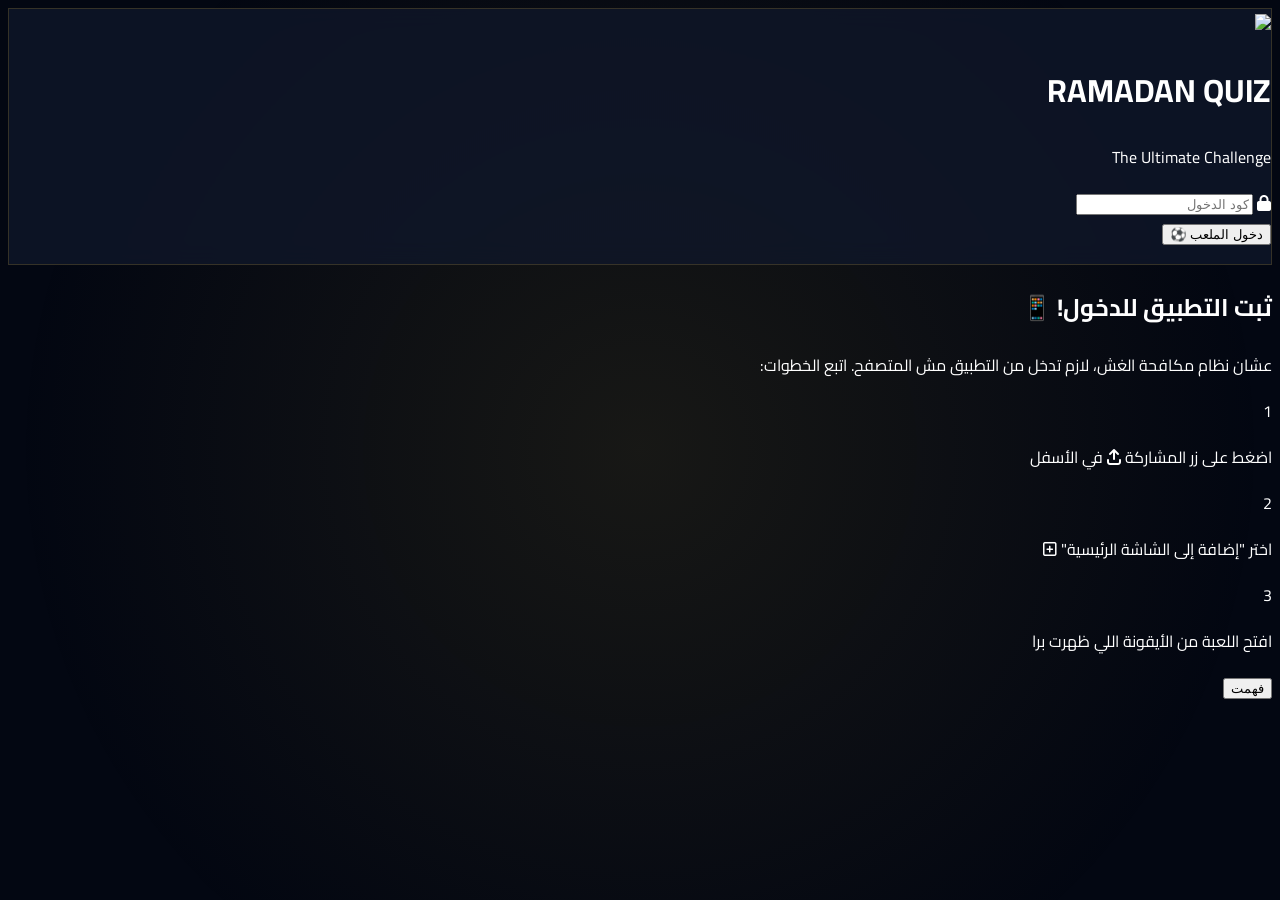
==== index.html @ 7aaff5f6 "Update index.html" ====
<!DOCTYPE html>
<html lang="ar" dir="rtl">
<head>
    <meta charset="UTF-8">
    <meta name="viewport" content="width=device-width, initial-scale=1.0, maximum-scale=1.0, user-scalable=no">
    <link rel="manifest" href="manifest.json">
    <meta name="theme-color" content="#0b1120">
    <link rel="apple-touch-icon" href="https://i.postimg.cc/QN7YYDZb/1772330473684.png">
    
    <title>ملعب رمضان | تسجيل الدخول</title>
    <script src="https://cdn.tailwindcss.com"></script>
    <link rel="stylesheet" href="https://cdnjs.cloudflare.com/ajax/libs/font-awesome/6.0.0/css/all.min.css">
    
    <style>
        @import url('https://fonts.googleapis.com/css2?family=Cairo:wght@400;700;900&display=swap');
        body { background-color: #030712; color: white; font-family: 'Cairo', sans-serif; overflow: hidden; }
        .glass-card { background: rgba(15, 23, 42, 0.8); backdrop-filter: blur(12px); border: 1px solid rgba(212, 175, 55, 0.2); }
        .bg-glow { position: fixed; inset: 0; z-index: -1; background: radial-gradient(circle at 50% 50%, rgba(212, 175, 55, 0.1) 0%, transparent 80%); }
        
        /* انيميشن لرسالة الآيفون */
        @keyframes slideUp { from { transform: translateY(100%); } to { transform: translateY(0); } }
        .ios-guide { animation: slideUp 0.5s ease-out; border-radius: 30px 30px 0 0; }
    </style>
</head>
<body class="flex items-center justify-center min-h-screen p-4">
    <div class="bg-glow"></div>

    <div id="login-box" class="glass-card p-8 rounded-[40px] w-full max-w-sm text-center shadow-2xl relative">
        <div class="absolute -top-12 left-1/2 -translate-x-1/2">
            <img src="https://i.postimg.cc/QN7YYDZb/1772330473684.png" class="w-24 h-24 rounded-full border-4 border-yellow-500 shadow-[0_0_20px_rgba(212,175,55,0.5)]">
        </div>
        
        <h1 class="text-3xl font-black mt-10 mb-2 text-white italic">RAMADAN QUIZ</h1>
        <p class="text-yellow-500 text-[10px] font-bold tracking-[0.3em] mb-8 uppercase">The Ultimate Challenge</p>

        <div class="space-y-4">
            <div class="relative">
                <i class="fas fa-lock absolute left-4 top-1/2 -translate-y-1/2 text-gray-500"></i>
                <input type="password" id="login-pass" placeholder="كود الدخول" 
                    class="w-full bg-black/40 border border-white/10 p-4 pl-12 rounded-2xl text-center font-black text-2xl text-yellow-400 focus:border-yellow-500 outline-none transition-all">
            </div>
            
            <button onclick="handleLoginAttempt()" id="login-btn" 
                class="w-full bg-gradient-to-r from-yellow-600 to-yellow-500 text-black font-black py-4 rounded-2xl text-xl shadow-lg active:scale-95 transition-transform">
                دخول الملعب ⚽
            </button>
        </div>
        <p id="error-msg" class="text-red-500 text-xs mt-4 font-bold hidden"></p>
    </div>

    <div id="ios-overlay" class="fixed inset-0 bg-black/90 z-[9999] hidden flex-col justify-end">
        <div class="ios-guide bg-gray-900 p-8 text-center border-t-2 border-yellow-500">
            <div class="w-16 h-1 bg-gray-700 mx-auto rounded-full mb-6"></div>
            <h2 class="text-2xl font-black text-white mb-4">ثبت التطبيق للدخول! 📱</h2>
            <p class="text-gray-400 text-sm mb-8 leading-relaxed">عشان نظام مكافحة الغش، لازم تدخل من التطبيق مش المتصفح. اتبع الخطوات:</p>
            
            <div class="space-y-6 mb-10 text-right inline-block">
                <div class="flex items-center gap-4">
                    <div class="bg-yellow-500 text-black w-8 h-8 rounded-full flex items-center justify-center font-black">1</div>
                    <p class="text-white font-bold text-sm">اضغط على زر المشاركة <i class="fa-solid fa-arrow-up-from-bracket text-blue-400 mx-1"></i> في الأسفل</p>
                </div>
                <div class="flex items-center gap-4">
                    <div class="bg-yellow-500 text-black w-8 h-8 rounded-full flex items-center justify-center font-black">2</div>
                    <p class="text-white font-bold text-sm">اختر "إضافة إلى الشاشة الرئيسية" <i class="fa-regular fa-square-plus text-gray-300 mx-1"></i></p>
                </div>
                <div class="flex items-center gap-4">
                    <div class="bg-yellow-500 text-black w-8 h-8 rounded-full flex items-center justify-center font-black">3</div>
                    <p class="text-white font-bold text-sm">افتح اللعبة من الأيقونة اللي ظهرت برا</p>
                </div>
            </div>

            <button onclick="document.getElementById('ios-overlay').style.display='none'" class="w-full bg-gray-800 text-white font-black py-4 rounded-2xl mb-4">فهمت</button>
        </div>
    </div>

    <script src="https://www.gstatic.com/firebasejs/8.10.1/firebase-app.js"></script>
    <script src="https://www.gstatic.com/firebasejs/8.10.1/firebase-firestore.js"></script>
    <script>
        const firebaseConfig = { apiKey: "AIzaSyBZMnIJ_IOqeAfXqFt-m4tM1Lvo0tUDnk8", projectId: "ramadan-87817", appId: "1:343525703258:web:6776b4857425df8bcca263" };
        if (!firebase.apps.length) firebase.initializeApp(firebaseConfig);
        const db = firebase.firestore();

        // فحص وضع التشغيل (تطبيق ولا متصفح)
        const isStandalone = window.matchMedia('(display-mode: standalone)').matches || window.navigator.standalone;
        const isIOS = /iPad|iPhone|iPod/.test(navigator.userAgent) && !window.MSStream;

        function handleLoginAttempt() {
            const pass = document.getElementById('login-pass').value.trim();
            const errorEl = document.getElementById('error-msg');

            // 🛡️ حماية: لو مش تطبيق، اظهره رسالة التثبيت
            if (!isStandalone) {
                if (isIOS) {
                    document.getElementById('ios-overlay').style.display = 'flex';
                } else {
                    alert("⛔ يجب تثبيت التطبيق أولاً (Install App) من خيارات المتصفح لمنع الغش.");
                }
                return;
            }

            if (!pass) return;

            db.collection("users").where("password", "==", pass).get().then(snap => {
                if (snap.empty) {
                    errorEl.innerText = "❌ كود غير صحيح يا بطل";
                    errorEl.classList.remove('hidden');
                } else {
                    const user = snap.docs[0].data();
                    localStorage.setItem('currentUser', JSON.stringify({id: snap.docs[0].id, ...user}));
                    window.location.href = 'dashboard.html';
                }
            });
        }
    </script>
</body>
</html>
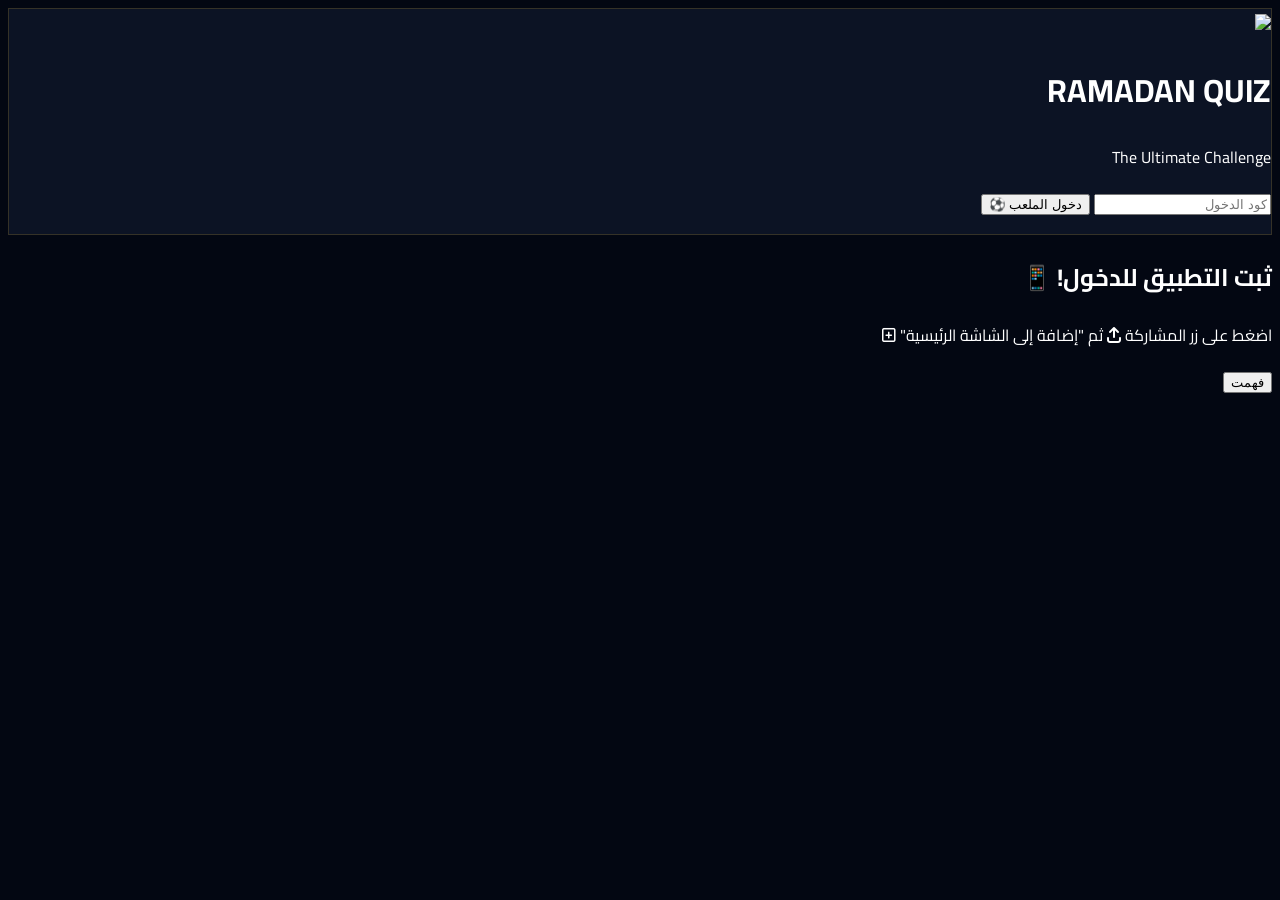
==== commit c6d9226c: "Update index.html" ====
--- a/index.html
+++ b/index.html
@@ -15,33 +15,48 @@
         @import url('https://fonts.googleapis.com/css2?family=Cairo:wght@400;700;900&display=swap');
         body { background-color: #030712; color: white; font-family: 'Cairo', sans-serif; overflow: hidden; }
         .glass-card { background: rgba(15, 23, 42, 0.8); backdrop-filter: blur(12px); border: 1px solid rgba(212, 175, 55, 0.2); }
-        .bg-glow { position: fixed; inset: 0; z-index: -1; background: radial-gradient(circle at 50% 50%, rgba(212, 175, 55, 0.1) 0%, transparent 80%); }
         
+        /* 🏮 أنيميشن اهتزاز الفانوس */
+        @keyframes swing {
+            0% { transform: rotate(8deg); }
+            50% { transform: rotate(-8deg); }
+            100% { transform: rotate(8deg); }
+        }
+        .fanous-container {
+            position: absolute;
+            top: -110px;
+            left: 50%;
+            transform: translateX(-50%);
+            z-index: 20;
+            transform-origin: top center;
+            animation: swing 3s ease-in-out infinite;
+        }
+        .fanous-img { width: 100px; filter: drop-shadow(0 0 15px rgba(234, 179, 8, 0.4)); }
+
         /* انيميشن لرسالة الآيفون */
         @keyframes slideUp { from { transform: translateY(100%); } to { transform: translateY(0); } }
         .ios-guide { animation: slideUp 0.5s ease-out; border-radius: 30px 30px 0 0; }
     </style>
 </head>
 <body class="flex items-center justify-center min-h-screen p-4">
-    <div class="bg-glow"></div>
-
+    
     <div id="login-box" class="glass-card p-8 rounded-[40px] w-full max-w-sm text-center shadow-2xl relative">
+        
         <div class="absolute -top-12 left-1/2 -translate-x-1/2">
+            <div class="fanous-container">
+                <img src="https://i.ibb.co/m0Ym8pL/fanous.png" class="fanous-img">
+            </div>
             <img src="https://i.postimg.cc/QN7YYDZb/1772330473684.png" class="w-24 h-24 rounded-full border-4 border-yellow-500 shadow-[0_0_20px_rgba(212,175,55,0.5)]">
         </div>
         
-        <h1 class="text-3xl font-black mt-10 mb-2 text-white italic">RAMADAN QUIZ</h1>
+        <h1 class="text-3xl font-black mt-14 mb-2 text-white italic">RAMADAN QUIZ</h1>
         <p class="text-yellow-500 text-[10px] font-bold tracking-[0.3em] mb-8 uppercase">The Ultimate Challenge</p>
 
         <div class="space-y-4">
-            <div class="relative">
-                <i class="fas fa-lock absolute left-4 top-1/2 -translate-y-1/2 text-gray-500"></i>
-                <input type="password" id="login-pass" placeholder="كود الدخول" 
-                    class="w-full bg-black/40 border border-white/10 p-4 pl-12 rounded-2xl text-center font-black text-2xl text-yellow-400 focus:border-yellow-500 outline-none transition-all">
-            </div>
+            <input type="password" id="login-pass" placeholder="كود الدخول" 
+                class="w-full bg-black/40 border border-white/10 p-4 rounded-2xl text-center font-black text-2xl text-yellow-400 focus:border-yellow-500 outline-none transition-all">
             
-            <button onclick="handleLoginAttempt()" id="login-btn" 
-                class="w-full bg-gradient-to-r from-yellow-600 to-yellow-500 text-black font-black py-4 rounded-2xl text-xl shadow-lg active:scale-95 transition-transform">
+            <button onclick="handleLoginAttempt()" class="w-full bg-gradient-to-r from-yellow-600 to-yellow-500 text-black font-black py-4 rounded-2xl text-xl shadow-lg active:scale-95 transition-transform">
                 دخول الملعب ⚽
             </button>
         </div>
@@ -50,26 +65,9 @@
 
     <div id="ios-overlay" class="fixed inset-0 bg-black/90 z-[9999] hidden flex-col justify-end">
         <div class="ios-guide bg-gray-900 p-8 text-center border-t-2 border-yellow-500">
-            <div class="w-16 h-1 bg-gray-700 mx-auto rounded-full mb-6"></div>
             <h2 class="text-2xl font-black text-white mb-4">ثبت التطبيق للدخول! 📱</h2>
-            <p class="text-gray-400 text-sm mb-8 leading-relaxed">عشان نظام مكافحة الغش، لازم تدخل من التطبيق مش المتصفح. اتبع الخطوات:</p>
-            
-            <div class="space-y-6 mb-10 text-right inline-block">
-                <div class="flex items-center gap-4">
-                    <div class="bg-yellow-500 text-black w-8 h-8 rounded-full flex items-center justify-center font-black">1</div>
-                    <p class="text-white font-bold text-sm">اضغط على زر المشاركة <i class="fa-solid fa-arrow-up-from-bracket text-blue-400 mx-1"></i> في الأسفل</p>
-                </div>
-                <div class="flex items-center gap-4">
-                    <div class="bg-yellow-500 text-black w-8 h-8 rounded-full flex items-center justify-center font-black">2</div>
-                    <p class="text-white font-bold text-sm">اختر "إضافة إلى الشاشة الرئيسية" <i class="fa-regular fa-square-plus text-gray-300 mx-1"></i></p>
-                </div>
-                <div class="flex items-center gap-4">
-                    <div class="bg-yellow-500 text-black w-8 h-8 rounded-full flex items-center justify-center font-black">3</div>
-                    <p class="text-white font-bold text-sm">افتح اللعبة من الأيقونة اللي ظهرت برا</p>
-                </div>
-            </div>
-
-            <button onclick="document.getElementById('ios-overlay').style.display='none'" class="w-full bg-gray-800 text-white font-black py-4 rounded-2xl mb-4">فهمت</button>
+            <p class="text-gray-400 text-sm mb-6">اضغط على زر المشاركة <i class="fa-solid fa-arrow-up-from-bracket text-blue-400"></i> ثم "إضافة إلى الشاشة الرئيسية" <i class="fa-regular fa-square-plus"></i></p>
+            <button onclick="location.reload()" class="w-full bg-gray-800 text-white font-black py-4 rounded-2xl">فهمت</button>
         </div>
     </div>
 
@@ -80,30 +78,21 @@
         if (!firebase.apps.length) firebase.initializeApp(firebaseConfig);
         const db = firebase.firestore();
 
-        // فحص وضع التشغيل (تطبيق ولا متصفح)
-        const isStandalone = window.matchMedia('(display-mode: standalone)').matches || window.navigator.standalone;
-        const isIOS = /iPad|iPhone|iPod/.test(navigator.userAgent) && !window.MSStream;
+        function handleLoginAttempt() {
+            const isStandalone = window.matchMedia('(display-mode: standalone)').matches || window.navigator.standalone;
+            const isIOS = /iPad|iPhone|iPod/.test(navigator.userAgent);
+            const pass = document.getElementById('login-pass').value.trim();
 
-        function handleLoginAttempt() {
-            const pass = document.getElementById('login-pass').value.trim();
-            const errorEl = document.getElementById('error-msg');
-
-            // 🛡️ حماية: لو مش تطبيق، اظهره رسالة التثبيت
             if (!isStandalone) {
-                if (isIOS) {
-                    document.getElementById('ios-overlay').style.display = 'flex';
-                } else {
-                    alert("⛔ يجب تثبيت التطبيق أولاً (Install App) من خيارات المتصفح لمنع الغش.");
-                }
+                if (isIOS) document.getElementById('ios-overlay').style.display = 'flex';
+                else alert("يرجى تثبيت التطبيق أولاً من خيارات المتصفح (Install App)");
                 return;
             }
 
-            if (!pass) return;
-
             db.collection("users").where("password", "==", pass).get().then(snap => {
                 if (snap.empty) {
-                    errorEl.innerText = "❌ كود غير صحيح يا بطل";
-                    errorEl.classList.remove('hidden');
+                    document.getElementById('error-msg').innerText = "❌ الكود غلط يا بطل";
+                    document.getElementById('error-msg').classList.remove('hidden');
                 } else {
                     const user = snap.docs[0].data();
                     localStorage.setItem('currentUser', JSON.stringify({id: snap.docs[0].id, ...user}));
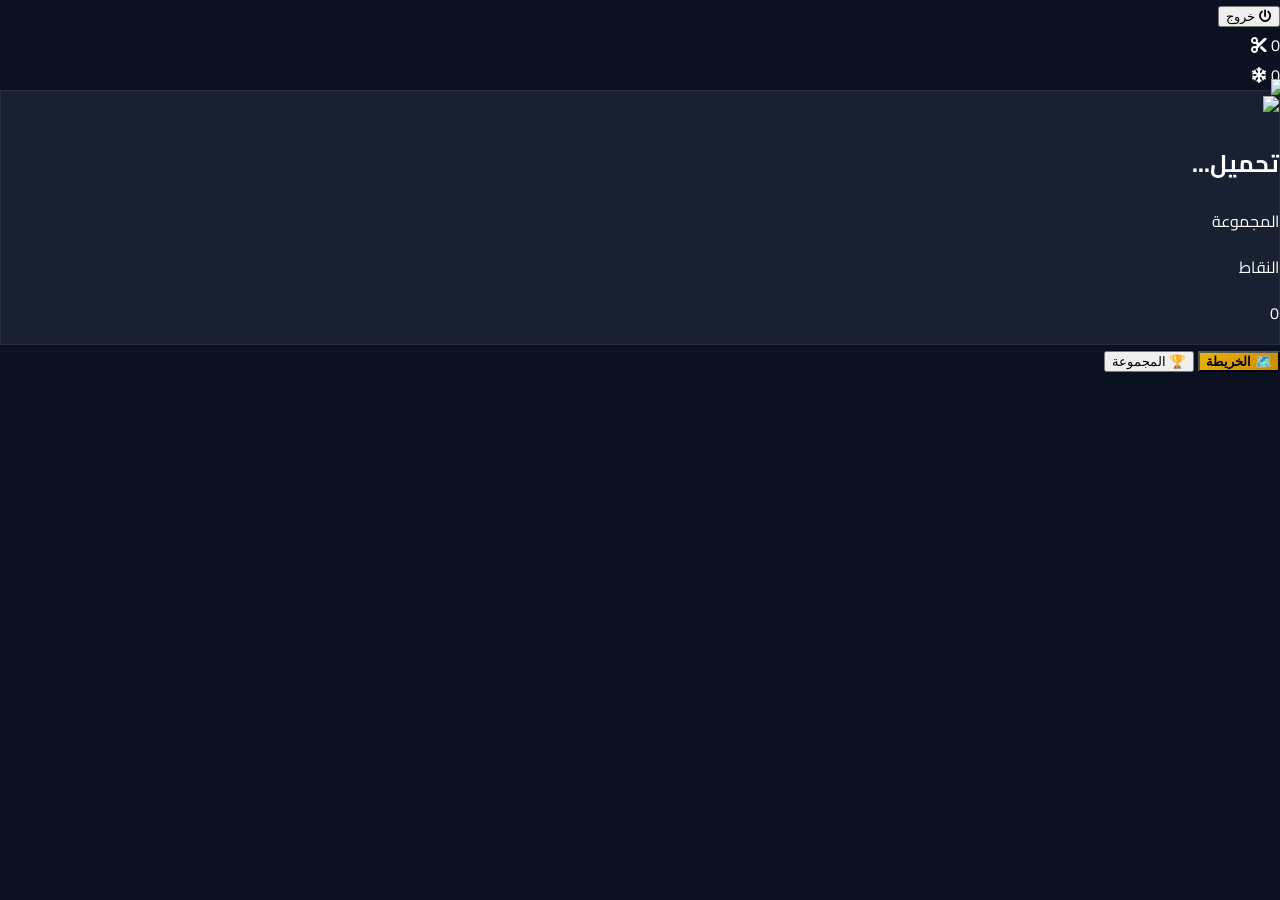
==== commit 0a7eb5c5: "Update index.html" ====
--- a/index.html
+++ b/index.html
@@ -3,102 +3,82 @@
 <head>
     <meta charset="UTF-8">
     <meta name="viewport" content="width=device-width, initial-scale=1.0, maximum-scale=1.0, user-scalable=no">
-    <link rel="manifest" href="manifest.json">
-    <meta name="theme-color" content="#0b1120">
-    <link rel="apple-touch-icon" href="https://i.postimg.cc/QN7YYDZb/1772330473684.png">
-    
-    <title>ملعب رمضان | تسجيل الدخول</title>
+    <title>ملعب رمضان | الخريطة</title>
     <script src="https://cdn.tailwindcss.com"></script>
     <link rel="stylesheet" href="https://cdnjs.cloudflare.com/ajax/libs/font-awesome/6.0.0/css/all.min.css">
-    
     <style>
         @import url('https://fonts.googleapis.com/css2?family=Cairo:wght@400;700;900&display=swap');
-        body { background-color: #030712; color: white; font-family: 'Cairo', sans-serif; overflow: hidden; }
-        .glass-card { background: rgba(15, 23, 42, 0.8); backdrop-filter: blur(12px); border: 1px solid rgba(212, 175, 55, 0.2); }
+        body { background-color: #0b1120; font-family: 'Cairo', sans-serif; color: white; margin: 0; overflow-x: hidden; user-select: none; }
+        .glass-card { background: rgba(30, 41, 59, 0.7); backdrop-filter: blur(10px); border: 1px solid rgba(255,255,255,0.05); }
         
-        /* 🏮 أنيميشن اهتزاز الفانوس */
-        @keyframes swing {
-            0% { transform: rotate(8deg); }
-            50% { transform: rotate(-8deg); }
-            100% { transform: rotate(8deg); }
-        }
-        .fanous-container {
-            position: absolute;
-            top: -110px;
-            left: 50%;
-            transform: translateX(-50%);
-            z-index: 20;
-            transform-origin: top center;
-            animation: swing 3s ease-in-out infinite;
-        }
-        .fanous-img { width: 100px; filter: drop-shadow(0 0 15px rgba(234, 179, 8, 0.4)); }
+        @keyframes swing-mini { 0% { transform: rotate(7deg); } 50% { transform: rotate(-7deg); } 100% { transform: rotate(7deg); } }
+        .fanous-mini { width: 28px; transform-origin: top center; animation: swing-mini 2.5s ease-in-out infinite; position: absolute; right: -8px; top: -12px; z-index: 20; }
 
-        /* انيميشن لرسالة الآيفون */
-        @keyframes slideUp { from { transform: translateY(100%); } to { transform: translateY(0); } }
-        .ios-guide { animation: slideUp 0.5s ease-out; border-radius: 30px 30px 0 0; }
+        .tab-btn.active { background: linear-gradient(135deg, #eab308 0%, #ca8a04 100%); color: black; font-weight: 900; }
+        .day-active { background: linear-gradient(135deg, #eab308 0%, #ca8a04 100%); color: black; border: 2px solid #fde047; box-shadow: 0 0 15px rgba(234, 179, 8, 0.3); }
+        ::-webkit-scrollbar { display: none; }
     </style>
 </head>
-<body class="flex items-center justify-center min-h-screen p-4">
-    
-    <div id="login-box" class="glass-card p-8 rounded-[40px] w-full max-w-sm text-center shadow-2xl relative">
-        
-        <div class="absolute -top-12 left-1/2 -translate-x-1/2">
-            <div class="fanous-container">
-                <img src="https://i.ibb.co/m0Ym8pL/fanous.png" class="fanous-img">
+<body class="pb-24">
+
+    <div class="p-6 flex items-center justify-between">
+        <button onclick="logoutUser()" class="text-red-400 font-bold flex items-center gap-2 bg-red-500/10 px-4 py-2 rounded-xl">
+            <i class="fas fa-power-off text-sm"></i> خروج
+        </button>
+        <div class="flex gap-3">
+            <div class="bg-gray-800 px-4 py-2 rounded-xl border border-gray-700 flex items-center gap-2">
+                <span id="inv-5050" class="text-purple-400 font-black">0</span> <i class="fas fa-cut text-purple-400 text-xs"></i>
             </div>
-            <img src="https://i.postimg.cc/QN7YYDZb/1772330473684.png" class="w-24 h-24 rounded-full border-4 border-yellow-500 shadow-[0_0_20px_rgba(212,175,55,0.5)]">
+            <div class="bg-gray-800 px-4 py-2 rounded-xl border border-gray-700 flex items-center gap-2">
+                <span id="inv-freeze" class="text-blue-400 font-black">0</span> <i class="fas fa-snowflake text-blue-400 text-xs"></i>
+            </div>
         </div>
-        
-        <h1 class="text-3xl font-black mt-14 mb-2 text-white italic">RAMADAN QUIZ</h1>
-        <p class="text-yellow-500 text-[10px] font-bold tracking-[0.3em] mb-8 uppercase">The Ultimate Challenge</p>
-
-        <div class="space-y-4">
-            <input type="password" id="login-pass" placeholder="كود الدخول" 
-                class="w-full bg-black/40 border border-white/10 p-4 rounded-2xl text-center font-black text-2xl text-yellow-400 focus:border-yellow-500 outline-none transition-all">
-            
-            <button onclick="handleLoginAttempt()" class="w-full bg-gradient-to-r from-yellow-600 to-yellow-500 text-black font-black py-4 rounded-2xl text-xl shadow-lg active:scale-95 transition-transform">
-                دخول الملعب ⚽
-            </button>
-        </div>
-        <p id="error-msg" class="text-red-500 text-xs mt-4 font-bold hidden"></p>
     </div>
 
-    <div id="ios-overlay" class="fixed inset-0 bg-black/90 z-[9999] hidden flex-col justify-end">
-        <div class="ios-guide bg-gray-900 p-8 text-center border-t-2 border-yellow-500">
-            <h2 class="text-2xl font-black text-white mb-4">ثبت التطبيق للدخول! 📱</h2>
-            <p class="text-gray-400 text-sm mb-6">اضغط على زر المشاركة <i class="fa-solid fa-arrow-up-from-bracket text-blue-400"></i> ثم "إضافة إلى الشاشة الرئيسية" <i class="fa-regular fa-square-plus"></i></p>
-            <button onclick="location.reload()" class="w-full bg-gray-800 text-white font-black py-4 rounded-2xl">فهمت</button>
+    <div class="px-6 mb-8">
+        <div class="glass-card p-6 rounded-[35px] flex items-center justify-between relative border border-white/10">
+            <div class="relative">
+                <img src="https://i.ibb.co/m0Ym8pL/fanous.png" class="fanous-mini">
+                <div class="w-16 h-16 rounded-full border-2 border-yellow-500 p-1 bg-gray-900">
+                    <img id="user-avatar" src="https://i.postimg.cc/QN7YYDZb/1772330473684.png" class="w-full h-full rounded-full object-cover">
+                </div>
+            </div>
+            <div class="flex-1 mr-4">
+                <h2 id="p-name" class="font-black text-xl truncate w-32 text-white">تحميل...</h2>
+                <p id="p-group" class="text-gray-400 text-[10px] font-bold">المجموعة</p>
+            </div>
+            <div class="text-center bg-black/40 px-5 py-3 rounded-2xl border border-white/5">
+                <p class="text-[9px] text-gray-400 font-black uppercase">النقاط</p>
+                <p id="p-score" class="text-2xl font-black text-yellow-500">0</p>
+            </div>
         </div>
+    </div>
+
+    <div class="px-6 flex gap-2 mb-6">
+        <button id="btn-arena" onclick="showTab('arena')" class="tab-btn active flex-1 py-4 rounded-2xl font-black">🗺️ الخريطة</button>
+        <button id="btn-leader" onclick="showTab('leaderboard')" class="tab-btn flex-1 py-4 rounded-2xl font-black bg-gray-800 text-gray-400">🏆 المجموعة</button>
+    </div>
+
+    <div id="view-arena" class="px-6 space-y-4"></div>
+    <div id="view-leaderboard" class="px-6 hidden">
+        <div id="group-list" class="space-y-2"></div>
+    </div>
+
+    <div id="quiz-overlay" class="fixed inset-0 bg-black/95 z-[100] hidden flex flex-col items-center justify-center p-6 backdrop-blur-md">
+        <div id="quiz-content" class="w-full max-w-md"></div>
     </div>
 
     <script src="https://www.gstatic.com/firebasejs/8.10.1/firebase-app.js"></script>
     <script src="https://www.gstatic.com/firebasejs/8.10.1/firebase-firestore.js"></script>
+    
+    <script src="app.js"></script>
+    <script src="quiz.js"></script>
+
     <script>
-        const firebaseConfig = { apiKey: "AIzaSyBZMnIJ_IOqeAfXqFt-m4tM1Lvo0tUDnk8", projectId: "ramadan-87817", appId: "1:343525703258:web:6776b4857425df8bcca263" };
-        if (!firebase.apps.length) firebase.initializeApp(firebaseConfig);
-        const db = firebase.firestore();
-
-        function handleLoginAttempt() {
-            const isStandalone = window.matchMedia('(display-mode: standalone)').matches || window.navigator.standalone;
-            const isIOS = /iPad|iPhone|iPod/.test(navigator.userAgent);
-            const pass = document.getElementById('login-pass').value.trim();
-
-            if (!isStandalone) {
-                if (isIOS) document.getElementById('ios-overlay').style.display = 'flex';
-                else alert("يرجى تثبيت التطبيق أولاً من خيارات المتصفح (Install App)");
-                return;
-            }
-
-            db.collection("users").where("password", "==", pass).get().then(snap => {
-                if (snap.empty) {
-                    document.getElementById('error-msg').innerText = "❌ الكود غلط يا بطل";
-                    document.getElementById('error-msg').classList.remove('hidden');
-                } else {
-                    const user = snap.docs[0].data();
-                    localStorage.setItem('currentUser', JSON.stringify({id: snap.docs[0].id, ...user}));
-                    window.location.href = 'dashboard.html';
-                }
-            });
+        // حماية إضافية من تعطيل الزر الأيمن
+        document.addEventListener('contextmenu', event => event.preventDefault());
+        document.onkeydown = function(e) {
+            if(e.keyCode == 123 || (e.ctrlKey && e.shiftKey && e.keyCode == 73)) return false;
         }
     </script>
 </body>
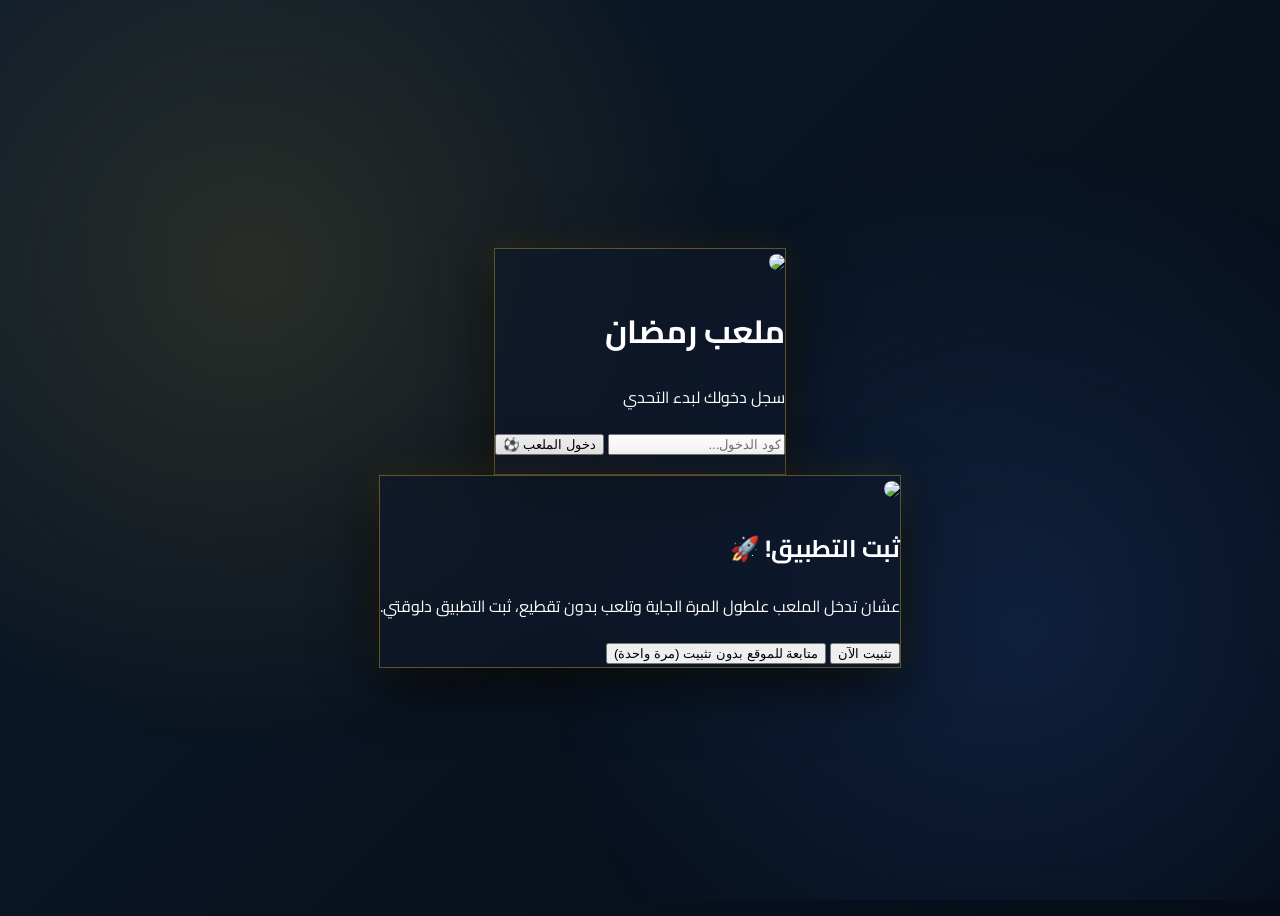
==== commit 94b8247f: "Update index.html" ====
--- a/index.html
+++ b/index.html
@@ -3,83 +3,118 @@
 <head>
     <meta charset="UTF-8">
     <meta name="viewport" content="width=device-width, initial-scale=1.0, maximum-scale=1.0, user-scalable=no">
-    <title>ملعب رمضان | الخريطة</title>
-    <script src="https://cdn.tailwindcss.com"></script>
+    <link rel="manifest" href="manifest.json">
+    <meta name="theme-color" content="#0a0f1d">
+    <link rel="apple-touch-icon" href="https://i.postimg.cc/QN7YYDZb/1772330473684.png">
+    
+    <title>كويز الرمضاني | تسجيل الدخول</title>
+    <link href="https://cdn.jsdelivr.net/npm/tailwindcss@2.2.19/dist/tailwind.min.css" rel="stylesheet">
     <link rel="stylesheet" href="https://cdnjs.cloudflare.com/ajax/libs/font-awesome/6.0.0/css/all.min.css">
     <style>
         @import url('https://fonts.googleapis.com/css2?family=Cairo:wght@400;700;900&display=swap');
-        body { background-color: #0b1120; font-family: 'Cairo', sans-serif; color: white; margin: 0; overflow-x: hidden; user-select: none; }
-        .glass-card { background: rgba(30, 41, 59, 0.7); backdrop-filter: blur(10px); border: 1px solid rgba(255,255,255,0.05); }
-        
-        @keyframes swing-mini { 0% { transform: rotate(7deg); } 50% { transform: rotate(-7deg); } 100% { transform: rotate(7deg); } }
-        .fanous-mini { width: 28px; transform-origin: top center; animation: swing-mini 2.5s ease-in-out infinite; position: absolute; right: -8px; top: -12px; z-index: 20; }
-
-        .tab-btn.active { background: linear-gradient(135deg, #eab308 0%, #ca8a04 100%); color: black; font-weight: 900; }
-        .day-active { background: linear-gradient(135deg, #eab308 0%, #ca8a04 100%); color: black; border: 2px solid #fde047; box-shadow: 0 0 15px rgba(234, 179, 8, 0.3); }
-        ::-webkit-scrollbar { display: none; }
+        body { 
+            background: linear-gradient(-45deg, #0a0f1d, #1a233a, #030712, #0d1b2a);
+            background-size: 400% 400%; animation: gradientBG 15s ease infinite;
+            color: white; font-family: 'Cairo', sans-serif; 
+            display: flex; flex-direction: column; min-height: 100vh; align-items: center; justify-content: center; 
+        }
+        @keyframes gradientBG { 0% { background-position: 0% 50%; } 50% { background-position: 100% 50%; } 100% { background-position: 0% 50%; } }
+        .network-bg { position: fixed; inset: 0; z-index: -1; background-image: radial-gradient(circle at 20% 30%, rgba(212, 175, 55, 0.15) 0%, transparent 40%), radial-gradient(circle at 80% 70%, rgba(59, 130, 246, 0.15) 0%, transparent 40%); pointer-events: none; }
+        .login-box { background: rgba(15, 23, 42, 0.65); border: 1px solid rgba(212, 175, 55, 0.4); backdrop-filter: blur(16px); box-shadow: 0 15px 50px rgba(0,0,0,0.8), 0 0 30px rgba(212, 175, 55, 0.15); }
+        .logo-fix { object-fit: cover; border-radius: 50%; background-color: #030712; }
     </style>
 </head>
-<body class="pb-24">
+<body class="p-4 relative">
+    <div class="network-bg"></div>
 
-    <div class="p-6 flex items-center justify-between">
-        <button onclick="logoutUser()" class="text-red-400 font-bold flex items-center gap-2 bg-red-500/10 px-4 py-2 rounded-xl">
-            <i class="fas fa-power-off text-sm"></i> خروج
-        </button>
-        <div class="flex gap-3">
-            <div class="bg-gray-800 px-4 py-2 rounded-xl border border-gray-700 flex items-center gap-2">
-                <span id="inv-5050" class="text-purple-400 font-black">0</span> <i class="fas fa-cut text-purple-400 text-xs"></i>
-            </div>
-            <div class="bg-gray-800 px-4 py-2 rounded-xl border border-gray-700 flex items-center gap-2">
-                <span id="inv-freeze" class="text-blue-400 font-black">0</span> <i class="fas fa-snowflake text-blue-400 text-xs"></i>
-            </div>
-        </div>
+    <div id="login-container" class="login-box p-8 rounded-3xl w-full max-w-sm text-center">
+        <img src="https://i.postimg.cc/QN7YYDZb/1772330473684.png" class="logo-fix w-24 h-24 mx-auto border-2 border-yellow-500 mb-6 shadow-[0_0_20px_rgba(212,175,55,0.6)]">
+        <h1 class="text-3xl font-black text-transparent bg-clip-text bg-gradient-to-r from-yellow-300 to-yellow-600 mb-2">ملعب رمضان</h1>
+        <p class="text-gray-300 text-sm mb-8 font-bold">سجل دخولك لبدء التحدي</p>
+        <input type="password" id="login-pass" placeholder="كود الدخول..." class="w-full p-4 bg-gray-900/80 rounded-xl mb-6 text-yellow-400 border border-gray-600 outline-none focus:border-yellow-500 text-center tracking-widest font-black text-xl shadow-inner">
+        <button onclick="loginUser()" id="login-btn" class="w-full bg-gradient-to-r from-yellow-600 via-yellow-500 to-yellow-600 text-black font-black py-4 rounded-xl shadow-lg hover:scale-105 transition-transform text-lg">دخول الملعب ⚽</button>
+        <p id="error-msg" class="text-red-500 text-sm mt-4 font-bold hidden"></p>
     </div>
 
-    <div class="px-6 mb-8">
-        <div class="glass-card p-6 rounded-[35px] flex items-center justify-between relative border border-white/10">
-            <div class="relative">
-                <img src="https://i.ibb.co/m0Ym8pL/fanous.png" class="fanous-mini">
-                <div class="w-16 h-16 rounded-full border-2 border-yellow-500 p-1 bg-gray-900">
-                    <img id="user-avatar" src="https://i.postimg.cc/QN7YYDZb/1772330473684.png" class="w-full h-full rounded-full object-cover">
-                </div>
-            </div>
-            <div class="flex-1 mr-4">
-                <h2 id="p-name" class="font-black text-xl truncate w-32 text-white">تحميل...</h2>
-                <p id="p-group" class="text-gray-400 text-[10px] font-bold">المجموعة</p>
-            </div>
-            <div class="text-center bg-black/40 px-5 py-3 rounded-2xl border border-white/5">
-                <p class="text-[9px] text-gray-400 font-black uppercase">النقاط</p>
-                <p id="p-score" class="text-2xl font-black text-yellow-500">0</p>
-            </div>
+    <div id="install-overlay" class="fixed inset-0 bg-black/90 z-[999999] hidden flex-col items-center justify-center p-4 backdrop-blur-xl">
+        <div class="login-box p-8 rounded-3xl w-full max-w-sm text-center border-2 border-yellow-500 relative overflow-hidden">
+            <div class="absolute -top-10 -right-10 w-32 h-32 bg-yellow-500 blur-[80px] rounded-full opacity-40"></div>
+            <div class="absolute -bottom-10 -left-10 w-32 h-32 bg-blue-600 blur-[80px] rounded-full opacity-40"></div>
+
+            <img src="https://i.postimg.cc/QN7YYDZb/1772330473684.png" class="logo-fix w-28 h-28 mx-auto border-2 border-yellow-500 mb-6 relative z-10">
+            <h2 class="text-3xl font-black text-white mb-2 relative z-10">ثبت التطبيق! 🚀</h2>
+            <p class="text-gray-300 text-sm mb-8 font-bold relative z-10">عشان تدخل الملعب علطول المرة الجاية وتلعب بدون تقطيع، ثبت التطبيق دلوقتي.</p>
+            <button onclick="triggerInstall()" class="w-full bg-gradient-to-r from-green-500 to-green-600 text-white font-black py-4 rounded-xl text-xl mb-4 relative z-10 shadow-lg hover:scale-105 transition-transform">تثبيت الآن</button>
+            <button onclick="goToDashboard()" class="text-gray-400 text-sm font-bold underline relative z-10">متابعة للموقع بدون تثبيت (مرة واحدة)</button>
         </div>
-    </div>
-
-    <div class="px-6 flex gap-2 mb-6">
-        <button id="btn-arena" onclick="showTab('arena')" class="tab-btn active flex-1 py-4 rounded-2xl font-black">🗺️ الخريطة</button>
-        <button id="btn-leader" onclick="showTab('leaderboard')" class="tab-btn flex-1 py-4 rounded-2xl font-black bg-gray-800 text-gray-400">🏆 المجموعة</button>
-    </div>
-
-    <div id="view-arena" class="px-6 space-y-4"></div>
-    <div id="view-leaderboard" class="px-6 hidden">
-        <div id="group-list" class="space-y-2"></div>
-    </div>
-
-    <div id="quiz-overlay" class="fixed inset-0 bg-black/95 z-[100] hidden flex flex-col items-center justify-center p-6 backdrop-blur-md">
-        <div id="quiz-content" class="w-full max-w-md"></div>
     </div>
 
     <script src="https://www.gstatic.com/firebasejs/8.10.1/firebase-app.js"></script>
     <script src="https://www.gstatic.com/firebasejs/8.10.1/firebase-firestore.js"></script>
-    
-    <script src="app.js"></script>
-    <script src="quiz.js"></script>
+    <script>
+        if ('serviceWorker' in navigator) { navigator.serviceWorker.register('sw.js'); }
+        const firebaseConfig = { apiKey: "AIzaSyBZMnIJ_IOqeAfXqFt-m4tM1Lvo0tUDnk8", projectId: "ramadan-87817", appId: "1:343525703258:web:6776b4857425df8bcca263" };
+        if (!firebase.apps.length) { firebase.initializeApp(firebaseConfig); }
+        const db = firebase.firestore();
 
-    <script>
-        // حماية إضافية من تعطيل الزر الأيمن
-        document.addEventListener('contextmenu', event => event.preventDefault());
-        document.onkeydown = function(e) {
-            if(e.keyCode == 123 || (e.ctrlKey && e.shiftKey && e.keyCode == 73)) return false;
+        // فحص ذكي: لو داخل من التطبيق مش هيشوف شاشة التثبيت
+        const isApp = window.matchMedia('(display-mode: standalone)').matches || window.navigator.standalone;
+        let deferredPrompt; let userDataToSave = null;
+
+        window.addEventListener('beforeinstallprompt', (e) => { e.preventDefault(); deferredPrompt = e; });
+
+        // لو داخل من التطبيق ومسجل قبل كدة، يدخل الملعب علطول
+        if (isApp && localStorage.getItem('currentUser')) {
+            window.location.replace('dashboard.html');
         }
+
+        window.onload = function() {
+            let savedPass = localStorage.getItem('savedUserPass');
+            if(savedPass) { document.getElementById('login-pass').value = savedPass; }
+        };
+
+        function loginUser() {
+            let p = document.getElementById('login-pass').value.trim();
+            let err = document.getElementById('error-msg');
+            let btn = document.getElementById('login-btn');
+            
+            if (!p) { err.innerText = "⚠️ اكتب الكود!"; err.classList.remove('hidden'); return; }
+            btn.innerText = "جاري التحقق..."; err.classList.add('hidden');
+            
+            db.collection("users").where("password", "==", p).get().then(snap => {
+                if (snap.empty) {
+                    err.innerText = "❌ الكود خطأ!"; err.classList.remove('hidden'); btn.innerText = "دخول الملعب ⚽";
+                } else {
+                    let userData = snap.docs[0].data(); userData.id = snap.docs[0].id;
+                    if (userData.isBanned) {
+                        err.innerText = "⛔ حسابك محظور!"; err.classList.remove('hidden'); btn.innerText = "دخول الملعب ⚽";
+                    } else {
+                        userDataToSave = userData;
+                        localStorage.setItem('savedUserPass', p);
+                        localStorage.setItem('currentUser', JSON.stringify(userDataToSave));
+
+                        // لو داخل من التطبيق يدخل الملعب مباشرة
+                        if (isApp) {
+                            window.location.replace('dashboard.html');
+                        } else {
+                            // لو داخل من المتصفح، اخفي الدخول واظهر التثبيت
+                            document.getElementById('login-container').classList.add('hidden');
+                            document.getElementById('install-overlay').classList.remove('hidden');
+                            document.getElementById('install-overlay').classList.add('flex');
+                        }
+                    }
+                }
+            }).catch(() => { err.innerText = "خطأ في الشبكة!"; err.classList.remove('hidden'); btn.innerText = "دخول الملعب ⚽"; });
+        }
+
+        function triggerInstall() {
+            if (deferredPrompt) {
+                deferredPrompt.prompt();
+                deferredPrompt.userChoice.then((res) => { if (res.outcome === 'accepted') window.location.replace('dashboard.html'); });
+            } else { window.location.replace('dashboard.html'); }
+        }
+
+        function goToDashboard() { window.location.replace('dashboard.html'); }
     </script>
 </body>
 </html>
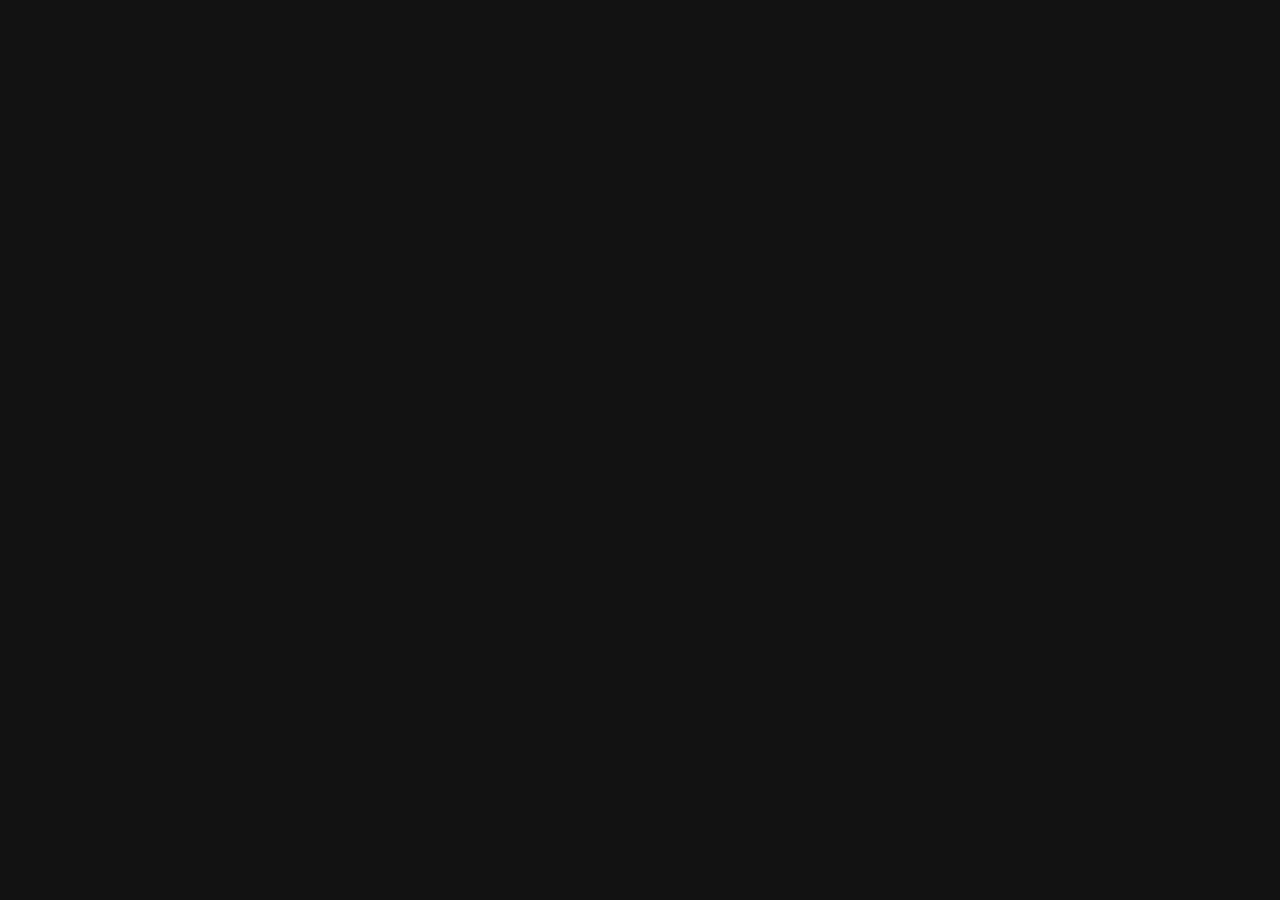
==== commit 3314356c: "Add files via upload" ====
--- a/index.html
+++ b/index.html
@@ -1,120 +1,29 @@
-<!DOCTYPE html>
+<!doctype html>
 <html lang="ar" dir="rtl">
 <head>
-    <meta charset="UTF-8">
-    <meta name="viewport" content="width=device-width, initial-scale=1.0, maximum-scale=1.0, user-scalable=no">
-    <link rel="manifest" href="manifest.json">
-    <meta name="theme-color" content="#0a0f1d">
-    <link rel="apple-touch-icon" href="https://i.postimg.cc/QN7YYDZb/1772330473684.png">
-    
-    <title>كويز الرمضاني | تسجيل الدخول</title>
-    <link href="https://cdn.jsdelivr.net/npm/tailwindcss@2.2.19/dist/tailwind.min.css" rel="stylesheet">
-    <link rel="stylesheet" href="https://cdnjs.cloudflare.com/ajax/libs/font-awesome/6.0.0/css/all.min.css">
-    <style>
-        @import url('https://fonts.googleapis.com/css2?family=Cairo:wght@400;700;900&display=swap');
-        body { 
-            background: linear-gradient(-45deg, #0a0f1d, #1a233a, #030712, #0d1b2a);
-            background-size: 400% 400%; animation: gradientBG 15s ease infinite;
-            color: white; font-family: 'Cairo', sans-serif; 
-            display: flex; flex-direction: column; min-height: 100vh; align-items: center; justify-content: center; 
-        }
-        @keyframes gradientBG { 0% { background-position: 0% 50%; } 50% { background-position: 100% 50%; } 100% { background-position: 0% 50%; } }
-        .network-bg { position: fixed; inset: 0; z-index: -1; background-image: radial-gradient(circle at 20% 30%, rgba(212, 175, 55, 0.15) 0%, transparent 40%), radial-gradient(circle at 80% 70%, rgba(59, 130, 246, 0.15) 0%, transparent 40%); pointer-events: none; }
-        .login-box { background: rgba(15, 23, 42, 0.65); border: 1px solid rgba(212, 175, 55, 0.4); backdrop-filter: blur(16px); box-shadow: 0 15px 50px rgba(0,0,0,0.8), 0 0 30px rgba(212, 175, 55, 0.15); }
-        .logo-fix { object-fit: cover; border-radius: 50%; background-color: #030712; }
-    </style>
+  <meta charset="utf-8">
+  <meta name="viewport" content="width=device-width, initial-scale=1, viewport-fit=cover">
+  <title>ملعب رمضان ٢٠٢٧</title>
+  <meta name="description" content="تحدي رمضان اليومي: أسئلة، عجلة حظ، ومنافسة — يشتغل بدون إنترنت.">
+  <meta name="theme-color" content="#0a0e1f">
+  <meta name="color-scheme" content="dark">
+  <link rel="manifest" href="manifest.webmanifest">
+  <link rel="icon" href="icons/icon.svg" type="image/svg+xml">
+  <link rel="apple-touch-icon" href="icons/apple-touch-icon.png">
+  <meta name="mobile-web-app-capable" content="yes">
+  <meta name="apple-mobile-web-app-capable" content="yes">
+  <meta name="apple-mobile-web-app-status-bar-style" content="black-translucent">
+  <meta name="apple-mobile-web-app-title" content="ملعب رمضان">
+  <link rel="preconnect" href="https://fonts.googleapis.com">
+  <link rel="preconnect" href="https://fonts.gstatic.com" crossorigin>
+  <link href="https://fonts.googleapis.com/css2?family=Cairo:wght@400;600;800;900&display=swap" rel="stylesheet">
+  <link rel="stylesheet" href="css/style.css">
 </head>
-<body class="p-4 relative">
-    <div class="network-bg"></div>
-
-    <div id="login-container" class="login-box p-8 rounded-3xl w-full max-w-sm text-center">
-        <img src="https://i.postimg.cc/QN7YYDZb/1772330473684.png" class="logo-fix w-24 h-24 mx-auto border-2 border-yellow-500 mb-6 shadow-[0_0_20px_rgba(212,175,55,0.6)]">
-        <h1 class="text-3xl font-black text-transparent bg-clip-text bg-gradient-to-r from-yellow-300 to-yellow-600 mb-2">ملعب رمضان</h1>
-        <p class="text-gray-300 text-sm mb-8 font-bold">سجل دخولك لبدء التحدي</p>
-        <input type="password" id="login-pass" placeholder="كود الدخول..." class="w-full p-4 bg-gray-900/80 rounded-xl mb-6 text-yellow-400 border border-gray-600 outline-none focus:border-yellow-500 text-center tracking-widest font-black text-xl shadow-inner">
-        <button onclick="loginUser()" id="login-btn" class="w-full bg-gradient-to-r from-yellow-600 via-yellow-500 to-yellow-600 text-black font-black py-4 rounded-xl shadow-lg hover:scale-105 transition-transform text-lg">دخول الملعب ⚽</button>
-        <p id="error-msg" class="text-red-500 text-sm mt-4 font-bold hidden"></p>
-    </div>
-
-    <div id="install-overlay" class="fixed inset-0 bg-black/90 z-[999999] hidden flex-col items-center justify-center p-4 backdrop-blur-xl">
-        <div class="login-box p-8 rounded-3xl w-full max-w-sm text-center border-2 border-yellow-500 relative overflow-hidden">
-            <div class="absolute -top-10 -right-10 w-32 h-32 bg-yellow-500 blur-[80px] rounded-full opacity-40"></div>
-            <div class="absolute -bottom-10 -left-10 w-32 h-32 bg-blue-600 blur-[80px] rounded-full opacity-40"></div>
-
-            <img src="https://i.postimg.cc/QN7YYDZb/1772330473684.png" class="logo-fix w-28 h-28 mx-auto border-2 border-yellow-500 mb-6 relative z-10">
-            <h2 class="text-3xl font-black text-white mb-2 relative z-10">ثبت التطبيق! 🚀</h2>
-            <p class="text-gray-300 text-sm mb-8 font-bold relative z-10">عشان تدخل الملعب علطول المرة الجاية وتلعب بدون تقطيع، ثبت التطبيق دلوقتي.</p>
-            <button onclick="triggerInstall()" class="w-full bg-gradient-to-r from-green-500 to-green-600 text-white font-black py-4 rounded-xl text-xl mb-4 relative z-10 shadow-lg hover:scale-105 transition-transform">تثبيت الآن</button>
-            <button onclick="goToDashboard()" class="text-gray-400 text-sm font-bold underline relative z-10">متابعة للموقع بدون تثبيت (مرة واحدة)</button>
-        </div>
-    </div>
-
-    <script src="https://www.gstatic.com/firebasejs/8.10.1/firebase-app.js"></script>
-    <script src="https://www.gstatic.com/firebasejs/8.10.1/firebase-firestore.js"></script>
-    <script>
-        if ('serviceWorker' in navigator) { navigator.serviceWorker.register('sw.js'); }
-        const firebaseConfig = { apiKey: "AIzaSyBZMnIJ_IOqeAfXqFt-m4tM1Lvo0tUDnk8", projectId: "ramadan-87817", appId: "1:343525703258:web:6776b4857425df8bcca263" };
-        if (!firebase.apps.length) { firebase.initializeApp(firebaseConfig); }
-        const db = firebase.firestore();
-
-        // فحص ذكي: لو داخل من التطبيق مش هيشوف شاشة التثبيت
-        const isApp = window.matchMedia('(display-mode: standalone)').matches || window.navigator.standalone;
-        let deferredPrompt; let userDataToSave = null;
-
-        window.addEventListener('beforeinstallprompt', (e) => { e.preventDefault(); deferredPrompt = e; });
-
-        // لو داخل من التطبيق ومسجل قبل كدة، يدخل الملعب علطول
-        if (isApp && localStorage.getItem('currentUser')) {
-            window.location.replace('dashboard.html');
-        }
-
-        window.onload = function() {
-            let savedPass = localStorage.getItem('savedUserPass');
-            if(savedPass) { document.getElementById('login-pass').value = savedPass; }
-        };
-
-        function loginUser() {
-            let p = document.getElementById('login-pass').value.trim();
-            let err = document.getElementById('error-msg');
-            let btn = document.getElementById('login-btn');
-            
-            if (!p) { err.innerText = "⚠️ اكتب الكود!"; err.classList.remove('hidden'); return; }
-            btn.innerText = "جاري التحقق..."; err.classList.add('hidden');
-            
-            db.collection("users").where("password", "==", p).get().then(snap => {
-                if (snap.empty) {
-                    err.innerText = "❌ الكود خطأ!"; err.classList.remove('hidden'); btn.innerText = "دخول الملعب ⚽";
-                } else {
-                    let userData = snap.docs[0].data(); userData.id = snap.docs[0].id;
-                    if (userData.isBanned) {
-                        err.innerText = "⛔ حسابك محظور!"; err.classList.remove('hidden'); btn.innerText = "دخول الملعب ⚽";
-                    } else {
-                        userDataToSave = userData;
-                        localStorage.setItem('savedUserPass', p);
-                        localStorage.setItem('currentUser', JSON.stringify(userDataToSave));
-
-                        // لو داخل من التطبيق يدخل الملعب مباشرة
-                        if (isApp) {
-                            window.location.replace('dashboard.html');
-                        } else {
-                            // لو داخل من المتصفح، اخفي الدخول واظهر التثبيت
-                            document.getElementById('login-container').classList.add('hidden');
-                            document.getElementById('install-overlay').classList.remove('hidden');
-                            document.getElementById('install-overlay').classList.add('flex');
-                        }
-                    }
-                }
-            }).catch(() => { err.innerText = "خطأ في الشبكة!"; err.classList.remove('hidden'); btn.innerText = "دخول الملعب ⚽"; });
-        }
-
-        function triggerInstall() {
-            if (deferredPrompt) {
-                deferredPrompt.prompt();
-                deferredPrompt.userChoice.then((res) => { if (res.outcome === 'accepted') window.location.replace('dashboard.html'); });
-            } else { window.location.replace('dashboard.html'); }
-        }
-
-        function goToDashboard() { window.location.replace('dashboard.html'); }
-    </script>
+<body>
+  <div class="sky" aria-hidden="true"></div>
+  <div id="app"></div>
+  <div id="toasts" aria-live="polite"></div>
+  <noscript>التطبيق محتاج JavaScript.</noscript>
+  <script type="module" src="js/app.js"></script>
 </body>
 </html>
